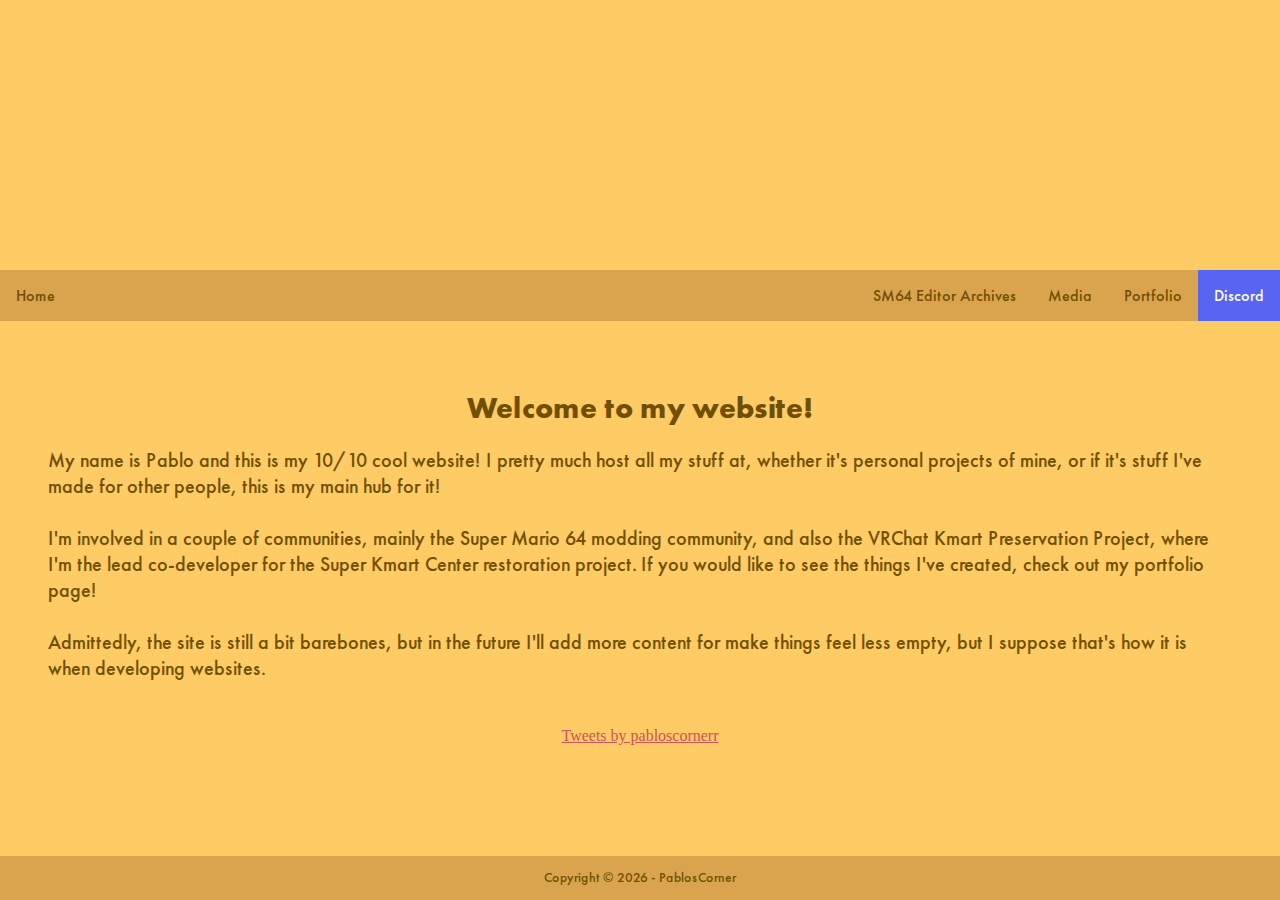
==== index.html @ 5199ab77 "Initial commit" ====
<!DOCTYPE html>
<html>

<head>
	<meta charset="UTF-8">
	<title>Home - PablosCorner's Site</title>
	
	<link rel="stylesheet" href="fonts.css">
	<link rel="stylesheet" href="styles.css">
	<link rel="shortcut icon" type="image/x-icon" href="/favicon.ico" />
	<link rel="stylesheet" href="https://cdnjs.cloudflare.com/ajax/libs/font-awesome/4.7.0/css/font-awesome.min.css">
	
	<meta name="viewport" content="width=device-width, initial-scale=1">
	<meta property="og:type" content="website">
	<meta property="og:title" content="Home - PablosCorner's Site" />
	<meta property="og:description" content="My personal website, also home of the SM64 Editor archives!" />
	<meta property="og:url" content="http://pabloscorner.github.io" />
	<meta property="og:image" content="pictures/logo.webp" />
</head>

<body>
	<div class="hero-image"></div>
	<div id="nav-bar"></div>

	<div id="page-container">
		<div class="cardcontainer">
			<div class="card-stealth" id="home-desc">
				<div class="card-contents">
					<h1>Welcome to my website!</h1>
					<p class="home-desc">My name is Pablo and this is my 10/10 cool website! I pretty much host all my stuff at, whether it's personal projects of mine, or if it's stuff I've made for other people, this is my main hub for it!<br><br> I'm involved in a couple
						of communities, mainly the Super Mario 64 modding community, and also the VRChat Kmart Preservation Project, where I'm the lead co-developer for the Super Kmart Center restoration project. If you would like to see the things I've
						created, check out my portfolio page!<br><br>Admittedly, the site is still a bit barebones, but in the future I'll add more content for make things feel less empty, but I suppose that's how it is when developing websites.
					</p>
				</div>
			</div>

			<div class="card-stealth">
				<div class="card-contents">
					<a class="twitter-timeline" data-width="450" data-height="400" data-dnt="true" data-theme="dark" href="https://twitter.com/pabloscornerr?ref_src=twsrc%5Etfw">Tweets by pabloscornerr</a> <script async src="https://platform.twitter.com/widgets.js" charset="utf-8"></script>
				</div>
			</div>
		</div>
	</div>
	
	<script src="content.js"></script>
	<script src="main.js"></script>
</body>

</html>
---- fonts.css ----
@font-face {
    font-family: 'Futura PT';
    src: url('FuturaPT-Bold.woff2') format('woff2');
    font-weight: bold;
    font-style: normal;
    font-display: swap;
}

@font-face {
    font-family: 'Futura PT';
    src: url('FuturaPT-Medium.woff2') format('woff2');
    font-weight: 500;
    font-style: normal;
    font-display: swap;
}
---- styles.css ----
#page-container {
	position: relative;
	padding-top: 35px;
	padding-bottom: 35px;
	margin-bottom: auto;
}

html,
body {
	background-color: #fecb65;
	text-align: center;
	margin: 0;
	padding: 0;
	height: 100%;
}

body {
	display: flex;
	flex-direction: column;
}

a {
	color: #CB5457;
}

h1 {
	color: #705000;
	margin-left: 5%;
	margin-right: 5%;
	font-family: "Futura PT";
	font-weight: bold;
	font-size: 30px;
}

p {
	margin-left: 10%;
	margin-right: 10%;
	color: #705000;
	text-align: left;
	font-family: "Futura PT";
	font-weight: normal;
	font-size: 18px;
}

i {
	color: white;
	text-align: left;
}

#footer {
	height: 15;
	width: 100%;
	background-color: #daa44e;
	z-index: 1;
}

.hero-image {
	background-image: url("pictures/siteBanner.webp");
	min-height: 30%;
	background-position: center;
	background-repeat: no-repeat;
	background-size: cover;
	position: relative;
}

@media only screen and (max-width: 110vh) {
	.hero-image {
		background-size: cover;
		min-height: 0;
		padding-top: 27.75%;
	}
}

p.copyright {
	margin-left: 0;
	margin-right: 0;
	text-align: center;
	width: 100%;
	color: #705000;
	font-family: "Futura PT";
	font-weight: normal;
	font-size: 0.85em;
}

p.shadow {
	text-shadow: 0px 3px 3px rgba(0, 0, 0, 0.6);
}

p.center {
	text-align: center;
}

p.home-desc {
	font-size: 20px;
	margin-left: 0px;
	margin-right: 0px;
}

/* Navigation menu */
#nav-bar {
	background-color: #daa44e;
	user-select: none;
	z-index: 1;
}

#nav-bar a {
	display: inline-block;
	color: #705000;
	font-family: "Futura PT";
	font-weight: normal;
	text-align: center;
	padding: 15px 16px;
	text-decoration: none;
	user-select: none;
}

#nav-bar a:hover {
	background-color: white !important;
	transition: 0.2s;
	transition-property: background-color, color;
	color: black !important;
}

#nav-bar a.discord:hover {
	background-color: white !important;
	color: black !important;
	transition: 0.2s;
	transition-property: background-color, color;
}

#nav-home {
	float: left;
}

#nav-links {
	float: right;
}

#nav-links #nav-hamburger {
	display: none;
}

#nav-links #nav-hamburger i {
	filter: invert(77%) sepia(94%) saturate(1416%) hue-rotate(33deg) brightness(96%) contrast(101%);
}

#nav-links-list {
	display: flex;
}

#nav-links .nav-element {
	padding: 0;
	margin: 0;
	background-color: #daa44e;
	display: inline-block;
}

#nav-links .nav-element a.discord {
	background-color: #5865F2;
	color: white;
}

#nav-links .nav-element .nav-dropdown {
	display: none;
	position: absolute;
	background-color: #f9f9f9;
	min-width: 150px;
	box-shadow: 0px 8px 16px 0px rgba(0, 0, 0, 0.2);
	z-index: 1;
}

#nav-links .nav-element .nav-dropdown a {
	color: rgb(0, 0, 0);
	padding: 15px 16px;
	text-decoration: none;
	display: block;
	text-align: left;
}

#nav-links .nav-element .nav-dropdown a.youtube {
	background-color: #f80000;
	color: white;
}

#nav-links .nav-element .nav-dropdown a.mastodon {
	background-color: #5a40d2;
	color: white;
}

#nav-links .nav-element .nav-dropdown a.odysee {
	background-color: #38274c;
	color: white;
}

#nav-links .nav-element .nav-dropdown a.twitch {
	background-color: #6441a5;
	color: white;
}

#nav-links .nav-element .nav-dropdown a.bandcamp {
	background-color: #3c9aaa;
	color: white;
}

#nav-links .nav-element:hover .nav-dropdown {
	display: block;
}

@media only screen and (max-width: 600px) {
	#nav-links a#nav-hamburger {
		display: inline-block;
	}

	#nav-links-list {
		position: absolute;
		right: 0;
		display: none;
	}

	#nav-links .nav-element {
		display: flex;
	}

	#nav-links .nav-element a {
		text-align: left;
		width: 150px;
	}

	#nav-links .nav-element .nav-dropdown {
		position: absolute;
		width: 150px;
		right: 150px;
	}

	#nav-links:hover #nav-links-list {
		display: block;
	}
}

/* Add rounded corners to the corners of the image */
img {
	vertical-align: middle;
}

#styled {
	border-radius: 8px 8px 8px 8px;
	box-shadow: 0 4px 8px 3px rgba(0, 0, 0, 0.6);
}

* {
	box-sizing: border-box;
}

.cardcontainer {
	display: flex;
	flex-wrap: wrap;
	justify-content: center;
}


/* Style the counter cards */
.card {
	padding: 16px;
	margin: 10px;
	text-align: center;
	background-color: #daa44e;
	border-radius: 10px;
	width: 460px;
	display: flex;
	flex-direction: column;
}

.card-stealth {
	padding: 8px;
	margin: 5px;
	text-align: center;
	display: flex;
	flex-direction: column;
}

.card-stealth#home-desc {
	max-width: 1200px;
}

.card-contents {
	margin-bottom: auto;
}

/* Style buttons */
.dl-btn a {
	background-color: rgb(196, 7, 7);
	border: none;
	color: white;
	font-family: "Futura PT";
	padding: 12px 30px;
	width: 100%;
	cursor: pointer;
	font-size: 20px;
	border-radius: 10px;
	transition: 0.3s;
	display: block;
	text-decoration: none;
	user-select: none;
	margin-top: 12px;
}

.comingsoon-btn p {
	background-color: rgb(66, 66, 66);
	border: none;
	color: rgb(184, 184, 184);
	font-family: "Futura PT";
	text-align: center;
	margin: 0%;
	padding: 12px 30px;
	font-size: 20px;
	border-radius: 10px;
	transition: 0.3s;
	display: block;
	user-select: none;
	margin-top: auto;
}

/* Darker background on mouse-over */
.dl-btn a:hover {
	background-color: rgb(225, 70, 65);
}


/* Hack around horrible YouTube embed sizing */
.video_wrapper {
	position: relative;
	padding-bottom: 56.25%;
	height: 0;
	overflow: hidden;
	box-shadow: 0 4px 8px 3px rgba(0, 0, 0, 0.6);
}

.video_wrapper iframe {
	position: absolute;
	top: 0;
	left: 0;
	width: 100%;
	height: 100%;
}

.main-video-wrap-1 {
	max-width: 640px;
	margin-left: 5%;
	margin-right: 5%;
}

.main-video-wrap-2 {
	position: relative;
	padding-bottom: 56.25%;
}

.main-video-wrap-2 iframe {
	position: absolute;
	top: 0;
	left: 0;
	width: 100%;
	height: 100%;
}

.codebox {
	background-color: black;
	overflow-y: scroll;
	width: 100%;
	height: 260px;
	border: 2px solid #00e600;
	padding: 10px;
	margin-right: 15%;
	margin-right: 15%;
	text-align: left
}

.codebox * {
	color: #00e600;
	font-family: "Lucida Console";
	font-size: 15px;
	margin: 0px;
}

.codebox ul {
	padding-left: 25px;
}

.codebox ul ul {
	padding-left: 15px;
}
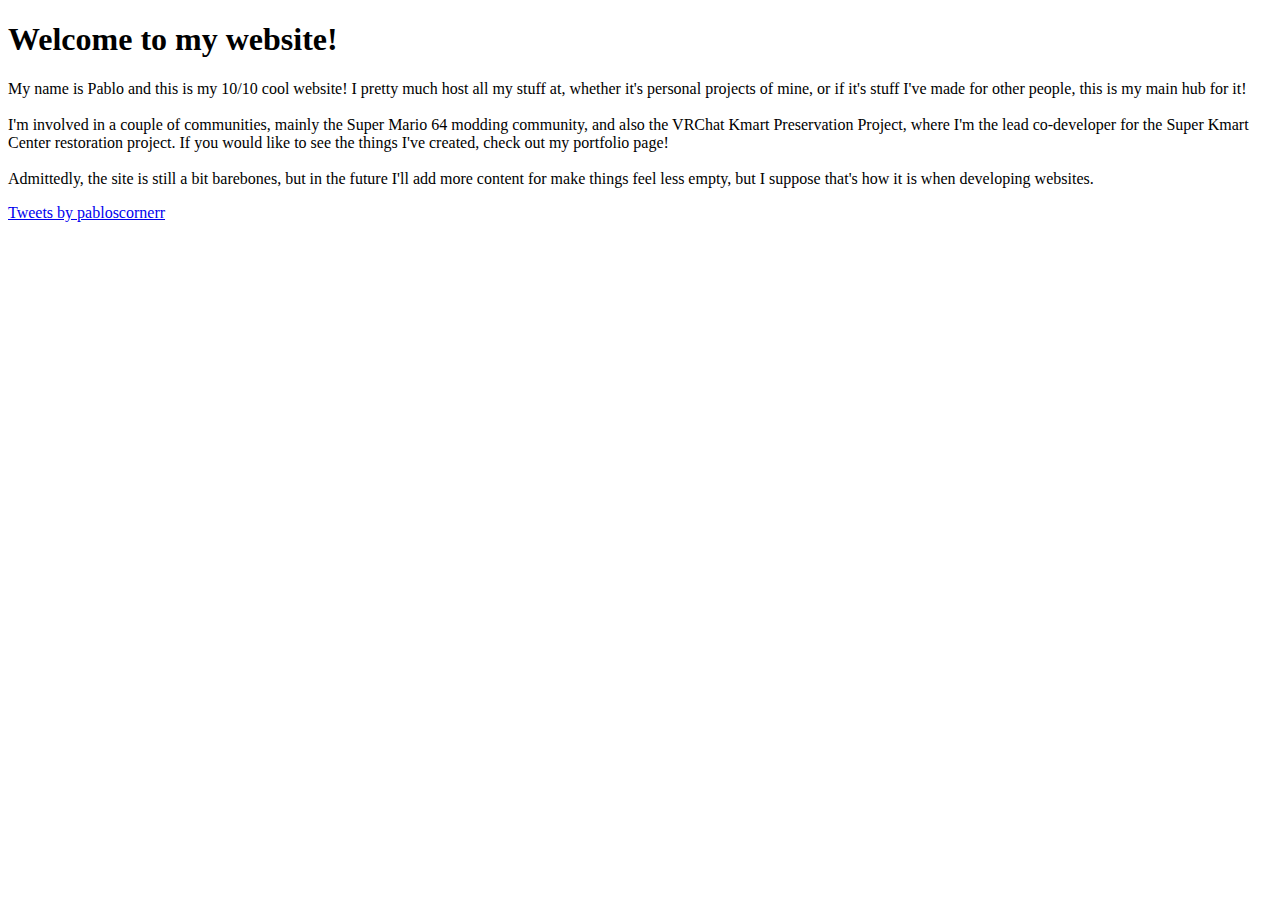
==== commit 110863b1: "Fix home page embed links" ====
--- a/index.html
+++ b/index.html
@@ -5,45 +5,37 @@
 	<meta charset="UTF-8">
 	<title>Home - PablosCorner's Site</title>
 	
-	<link rel="stylesheet" href="fonts.css">
-	<link rel="stylesheet" href="styles.css">
-	<link rel="shortcut icon" type="image/x-icon" href="/favicon.ico" />
+	<link rel="stylesheet" href="/PablosCorner-Website/fonts.css">
+	<link rel="stylesheet" href="/PablosCorner-Website/styles.css">
+	<link rel="shortcut icon" type="image/x-icon" href="/PablosCorner-Website/favicon.ico" />
 	<link rel="stylesheet" href="https://cdnjs.cloudflare.com/ajax/libs/font-awesome/4.7.0/css/font-awesome.min.css">
 	
 	<meta name="viewport" content="width=device-width, initial-scale=1">
 	<meta property="og:type" content="website">
 	<meta property="og:title" content="Home - PablosCorner's Site" />
 	<meta property="og:description" content="My personal website, also home of the SM64 Editor archives!" />
-	<meta property="og:url" content="http://pabloscorner.github.io" />
-	<meta property="og:image" content="pictures/logo.webp" />
+	<meta property="og:url" content="http://pabloscorner.github.io/PablosCorner-Website" />
+	<meta property="og:image" content="http://pabloscorner.github.io/PablosCorner-Website/pictures/logo.webp" />
 </head>
 
 <body>
 	<div class="hero-image"></div>
 	<div id="nav-bar"></div>
 
-	<div id="page-container">
-		<div class="cardcontainer">
-			<div class="card-stealth" id="home-desc">
-				<div class="card-contents">
-					<h1>Welcome to my website!</h1>
-					<p class="home-desc">My name is Pablo and this is my 10/10 cool website! I pretty much host all my stuff at, whether it's personal projects of mine, or if it's stuff I've made for other people, this is my main hub for it!<br><br> I'm involved in a couple
-						of communities, mainly the Super Mario 64 modding community, and also the VRChat Kmart Preservation Project, where I'm the lead co-developer for the Super Kmart Center restoration project. If you would like to see the things I've
-						created, check out my portfolio page!<br><br>Admittedly, the site is still a bit barebones, but in the future I'll add more content for make things feel less empty, but I suppose that's how it is when developing websites.
-					</p>
-				</div>
-			</div>
-
-			<div class="card-stealth">
-				<div class="card-contents">
-					<a class="twitter-timeline" data-width="450" data-height="400" data-dnt="true" data-theme="dark" href="https://twitter.com/pabloscornerr?ref_src=twsrc%5Etfw">Tweets by pabloscornerr</a> <script async src="https://platform.twitter.com/widgets.js" charset="utf-8"></script>
-				</div>
-			</div>
+	<div class="page-container" id="home-container">
+		<h1>Welcome to my website!</h1>
+		<p class="home-desc">My name is Pablo and this is my 10/10 cool website! I pretty much host all my stuff at, whether it's personal projects of mine, or if it's stuff I've made for other people, this is my main hub for it!<br><br> I'm involved in a couple
+			of communities, mainly the Super Mario 64 modding community, and also the VRChat Kmart Preservation Project, where I'm the lead co-developer for the Super Kmart Center restoration project. If you would like to see the things I've
+			created, check out my portfolio page!<br><br>Admittedly, the site is still a bit barebones, but in the future I'll add more content for make things feel less empty, but I suppose that's how it is when developing websites.
+		</p>
+		<div class="twitter-embed-container">
+			<a class="twitter-timeline" data-width="450" data-height="400" data-dnt="true" data-theme="dark" href="https://twitter.com/pabloscornerr?ref_src=twsrc%5Etfw">Tweets by pabloscornerr</a>
+			<script async src="https://platform.twitter.com/widgets.js" charset="utf-8"></script>
 		</div>
 	</div>
 	
-	<script src="content.js"></script>
-	<script src="main.js"></script>
+	<script src="/PablosCorner-Website/content.js"></script>
+	<script src="/PablosCorner-Website/main.js"></script>
 </body>
 
-</html>+</html>
